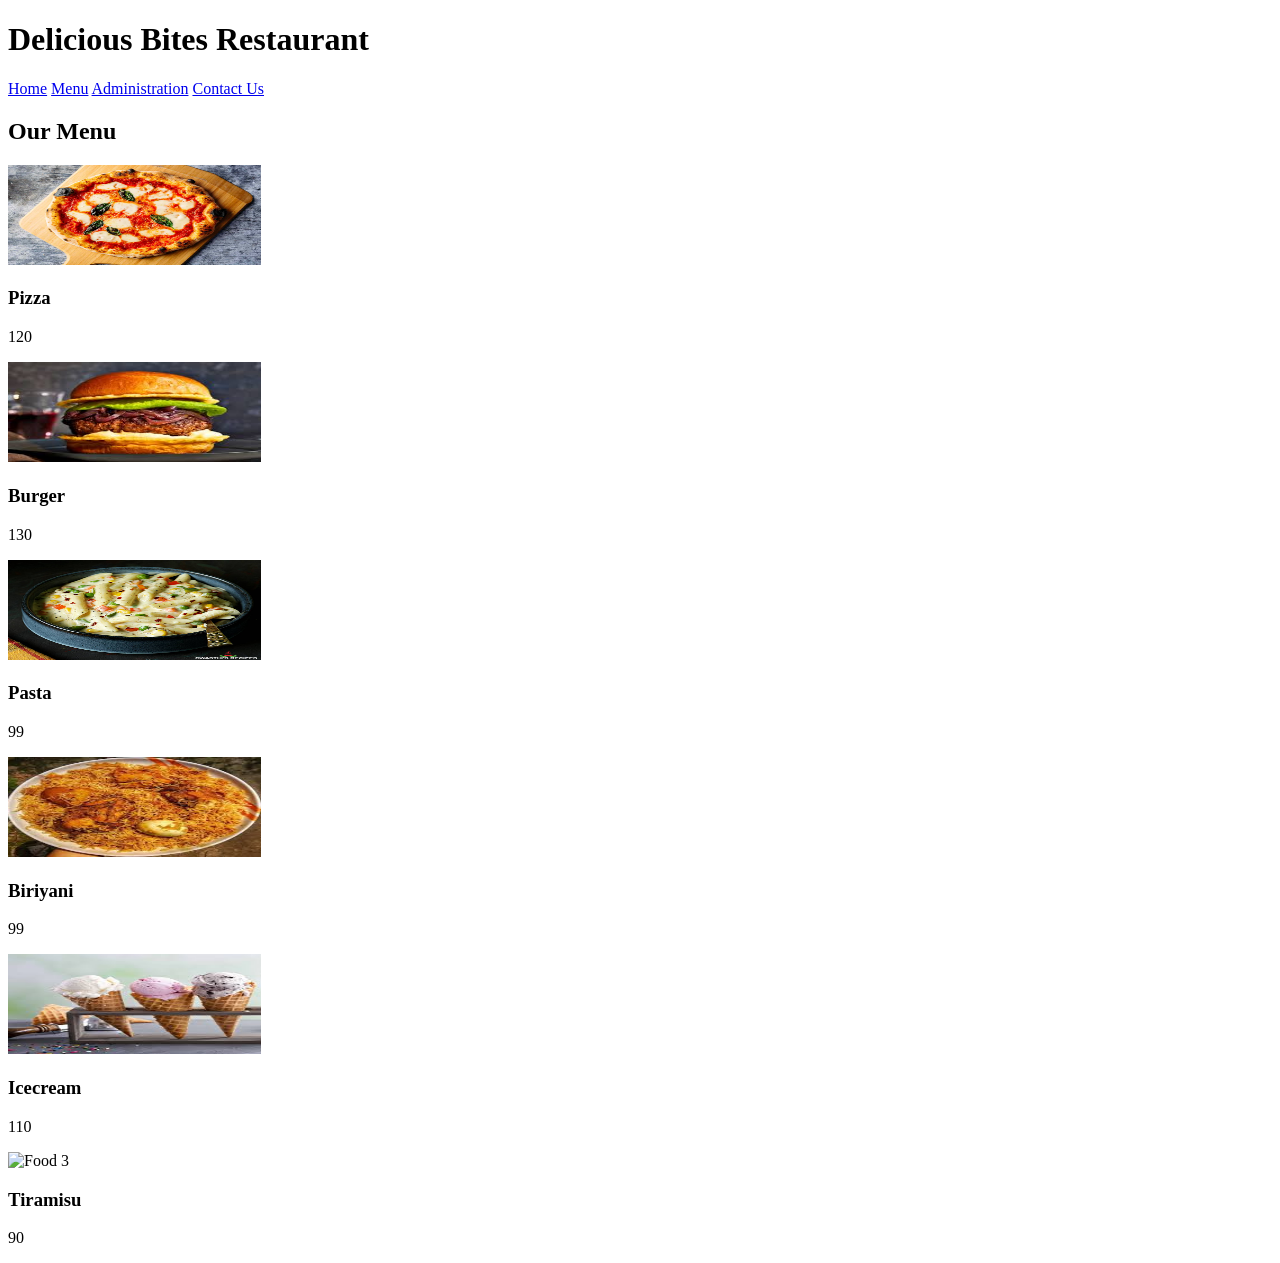
==== restaurant/restaurantapp/static/menu.html @ d0b889ca "Hiii" ====
<!DOCTYPE html>
<html lang="en">
<head>
    <meta charset="UTF-8">
    <title>Menu - Delicious Bites</title>
    <link rel="stylesheet" href="css/style.css">
</head>
<body>

<header>
    <h1>Delicious Bites Restaurant</h1>
</header>

<nav>
    <a href="index.html">Home</a>
    <a href="menu.html">Menu</a>
    <a href="admin.html">Administration</a>
    <a href="contact.html">Contact Us</a>
</nav>

<div class="container">
    <h2>Our Menu</h2>
    <div class="menu-grid">
        <!-- Repeat for 12 food items -->
        <div class="menu-item">
            <img src="pizza.jpg" alt="Food 1"style="width:20%; height:100px;">
            <h3>Pizza</h3>
            <p>120</p>
        </div>
        <div class="menu-item">
            <img src="burger.jpeg" alt="Food 2"style="width:20%; height:100px;">
            <h3>Burger</h3>
            <p>130</p>
        </div>
        <div class="menu-item">
            <img src="pasta.jpg" alt="Food 3"style="width:20%; height:100px;">
            <h3>Pasta</h3>
            <p>99</p>
        </div>
        <div class="menu-item">
            <img src="biriyani.jpeg" alt="Food 3"style="width:20%; height:100px;">
            <h3>Biriyani</h3>
            <p>99</p>
        </div>
        <div class="menu-item">
            <img src="icecream.jpeg" alt="Food 3"style="width:20%; height:100px;">
            <h3>Icecream</h3>
            <p>110</p>
        </div>
        <div class="menu-item">
            <img src="tiramisu.webp" alt="Food 3"style="width:20%; height:100px;">
            <h3>Tiramisu</h3>
            <p>90</p>
        </div>
        <!-- Add remaining 9 food items similarly -->
    </div>
</div>

</body>
</html>
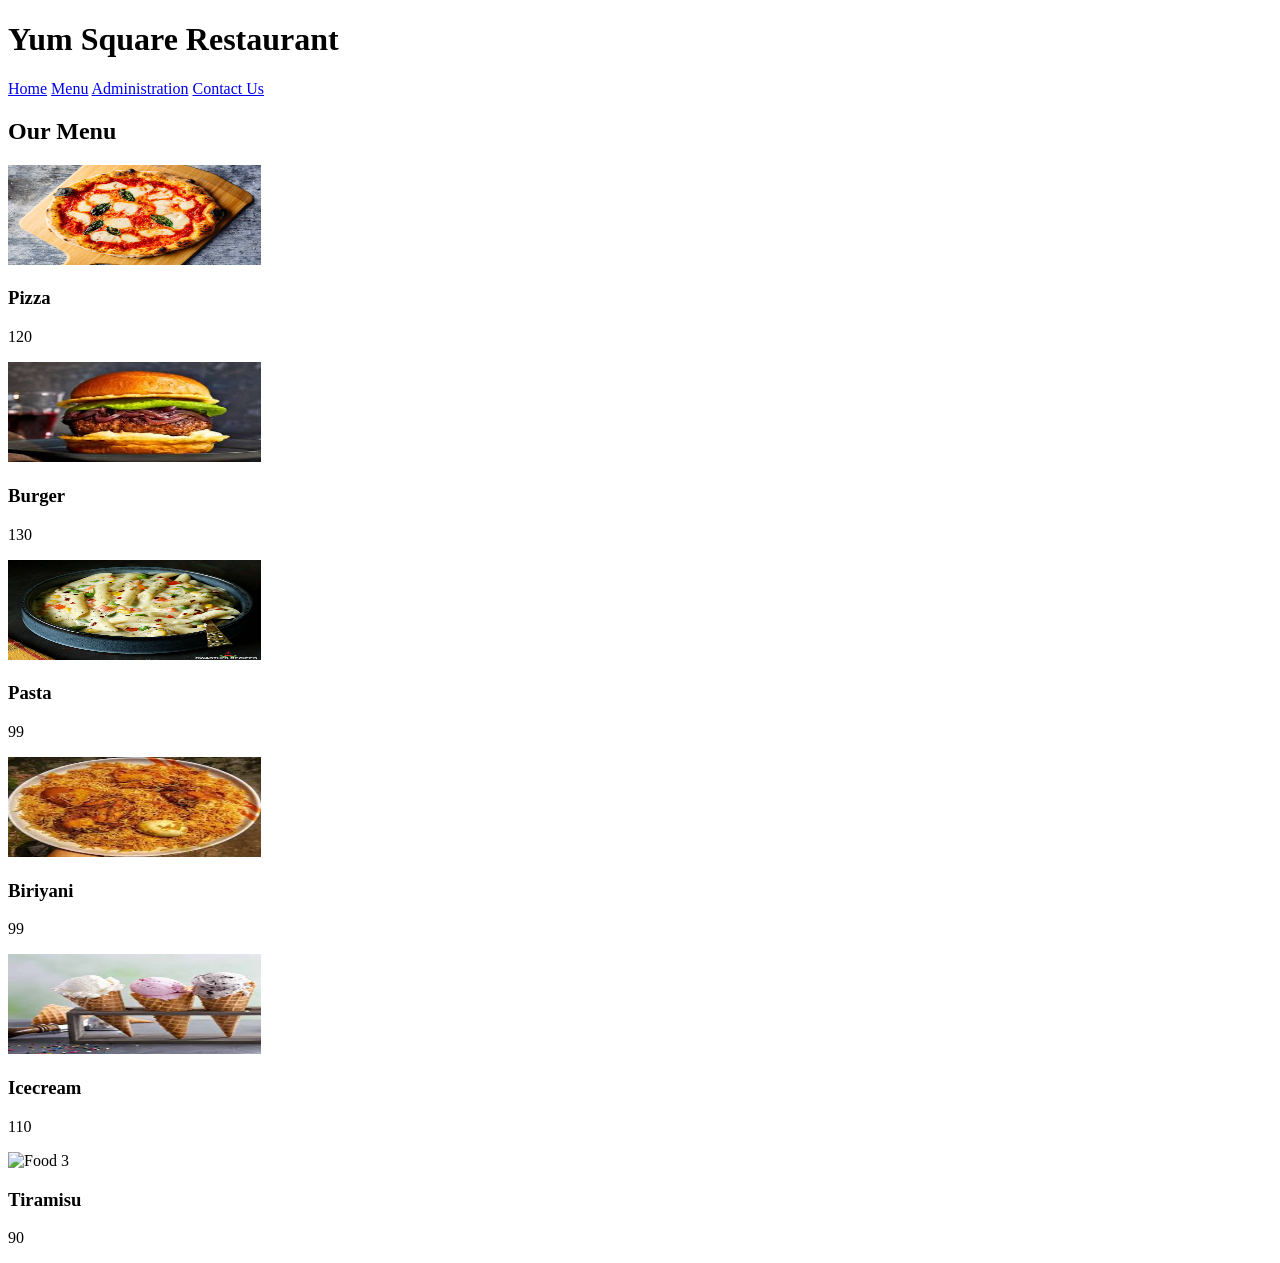
==== commit 6376f11f: "hiii" ====
--- a/restaurant/restaurantapp/static/menu.html
+++ b/restaurant/restaurantapp/static/menu.html
@@ -2,13 +2,13 @@
 <html lang="en">
 <head>
     <meta charset="UTF-8">
-    <title>Menu - Delicious Bites</title>
+    <title>Menu - Yum Square</title>
     <link rel="stylesheet" href="css/style.css">
 </head>
 <body>
 
 <header>
-    <h1>Delicious Bites Restaurant</h1>
+    <h1>Yum Square Restaurant</h1>
 </header>
 
 <nav>
